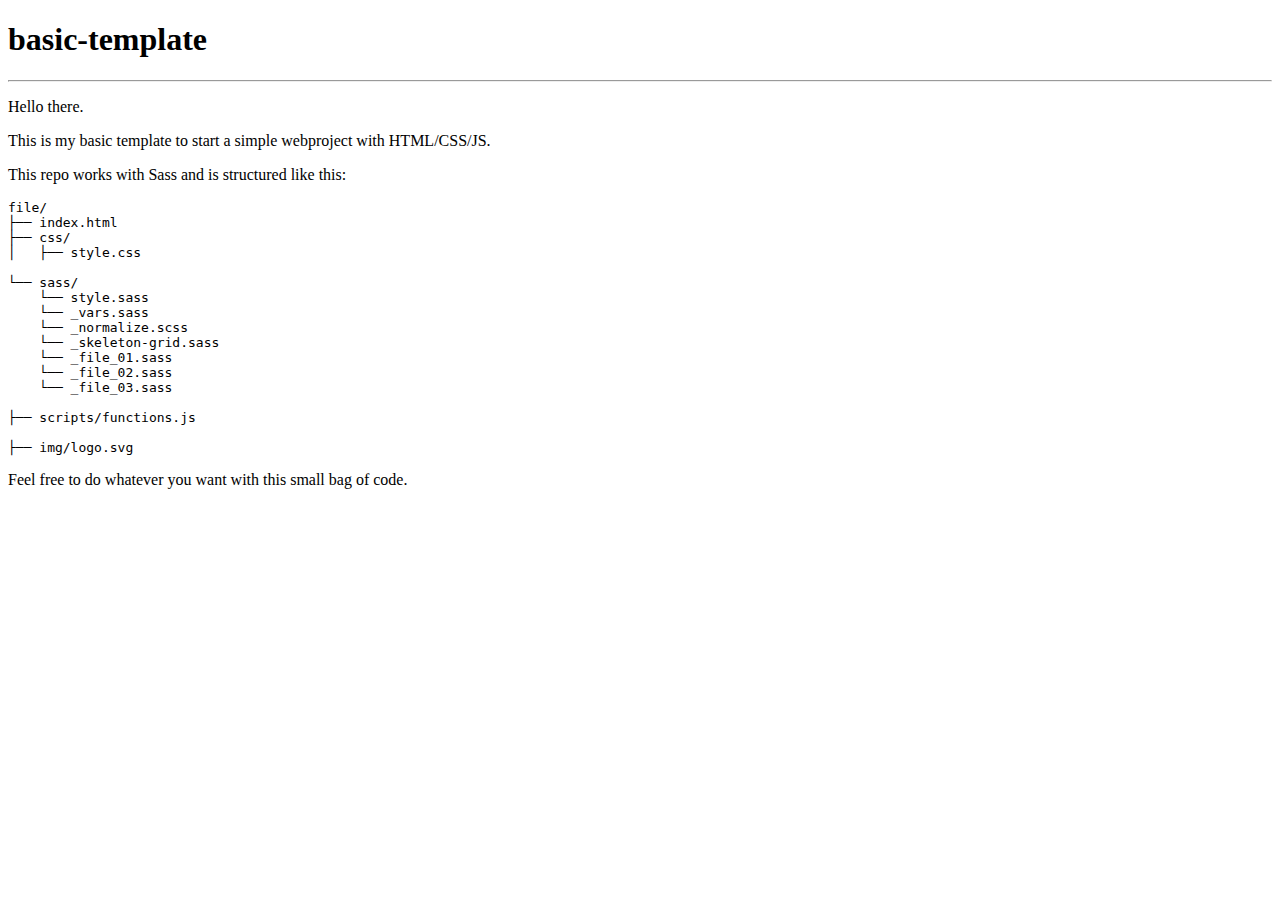
==== readme.html @ 97fac793 "Adding Social Media colors and the new Normalize v4.2.0" ====
<!DOCTYPE html>
<html>
<head>
	<meta charset="utf-8"/>
</head>
<body>
<h1 id="basic-template">basic-template</h1>

<hr />

<p>Hello there.</p>

<p>This is my basic template to start a simple webproject with HTML/CSS/JS.</p>

<p>This repo works with Sass and is structured like this:</p>

<pre><code>file/
├── index.html
├── css/
│   ├── style.css

└── sass/
    └── style.sass
    └── _vars.sass
    └── _normalize.scss
    └── _skeleton-grid.sass
    └── _file_01.sass
    └── _file_02.sass
    └── _file_03.sass

├── scripts/functions.js

├── img/logo.svg
</code></pre>

<p>Feel free to do whatever you want with this small bag of code.</p>

</body>
</html>
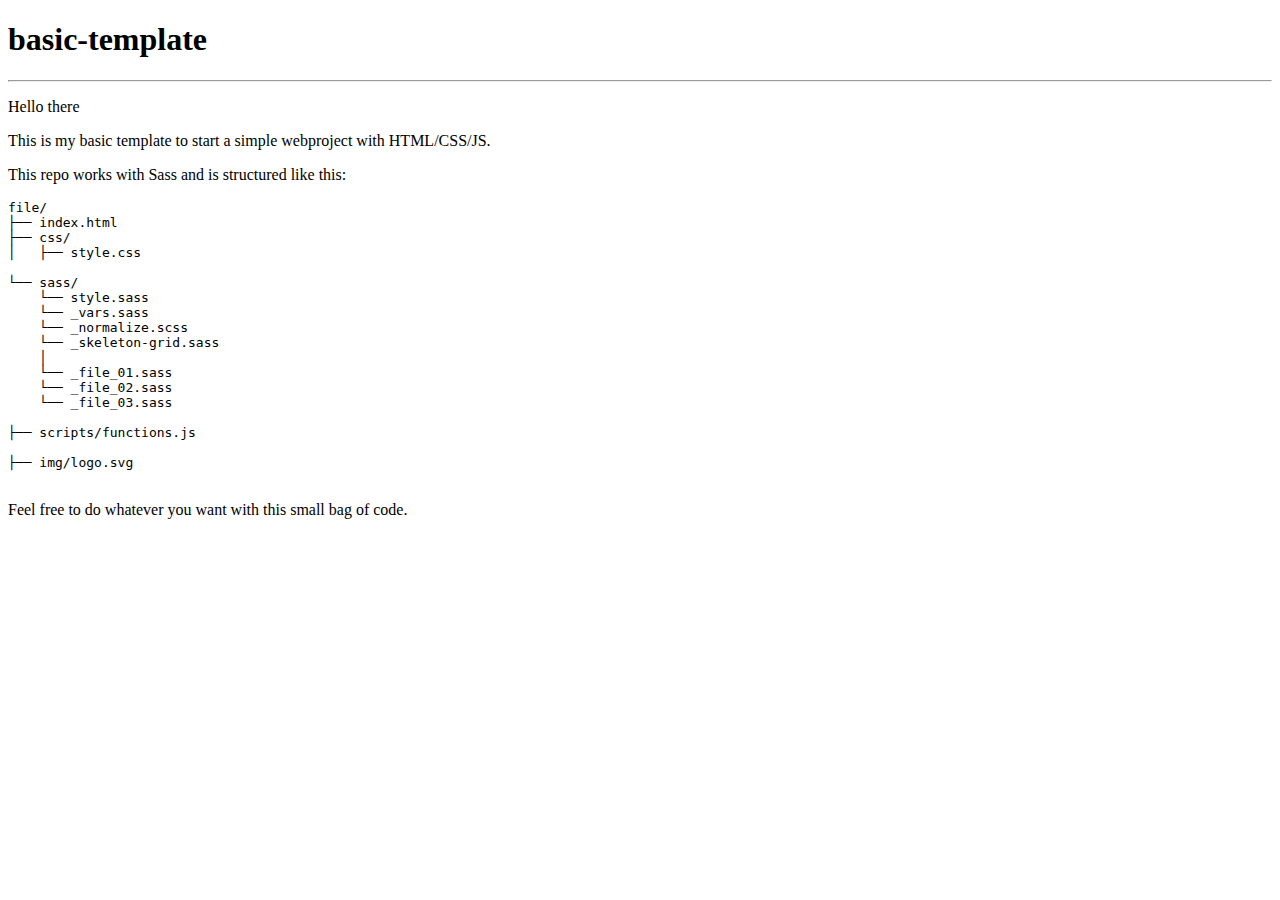
==== commit b0e0b133: "new readme" ====
--- a/readme.html
+++ b/readme.html
@@ -8,7 +8,7 @@
 
 <hr />
 
-<p>Hello there.</p>
+<p>Hello there</p>
 
 <p>This is my basic template to start a simple webproject with HTML/CSS/JS.</p>
 
@@ -24,6 +24,7 @@
     └── _vars.sass
     └── _normalize.scss
     └── _skeleton-grid.sass
+    │
     └── _file_01.sass
     └── _file_02.sass
     └── _file_03.sass
@@ -31,6 +32,7 @@
 ├── scripts/functions.js
 
 ├── img/logo.svg
+
 </code></pre>
 
 <p>Feel free to do whatever you want with this small bag of code.</p>
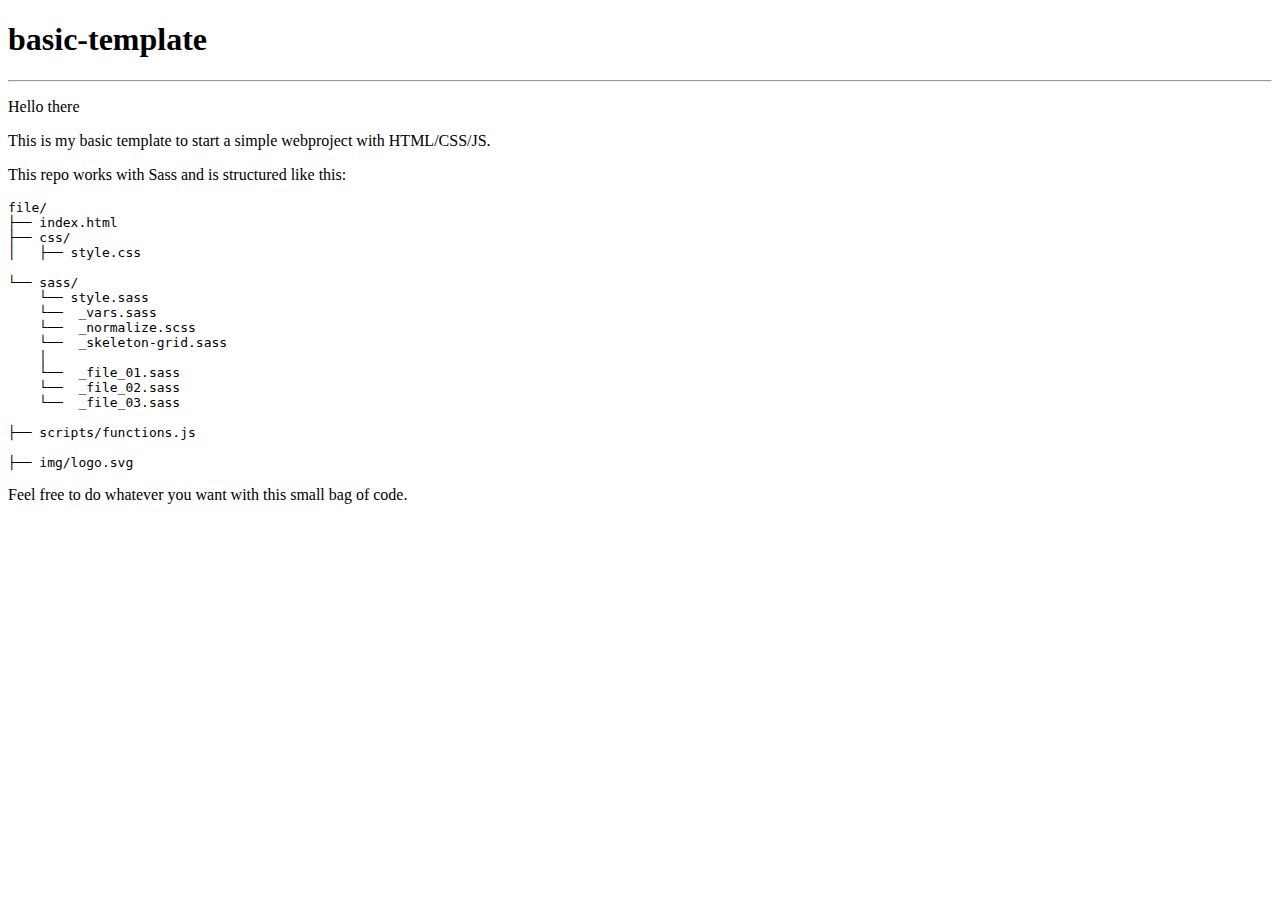
==== commit 3a5e8c7c: "cleaning up the repo" ====
--- a/readme.html
+++ b/readme.html
@@ -21,18 +21,17 @@
 
 └── sass/
     └── style.sass
-    └── _vars.sass
-    └── _normalize.scss
-    └── _skeleton-grid.sass
+    └──  _vars.sass
+    └──  _normalize.scss
+    └──  _skeleton-grid.sass
     │
-    └── _file_01.sass
-    └── _file_02.sass
-    └── _file_03.sass
+    └──  _file_01.sass
+    └──  _file_02.sass
+    └──  _file_03.sass
 
 ├── scripts/functions.js
 
 ├── img/logo.svg
-
 </code></pre>
 
 <p>Feel free to do whatever you want with this small bag of code.</p>
